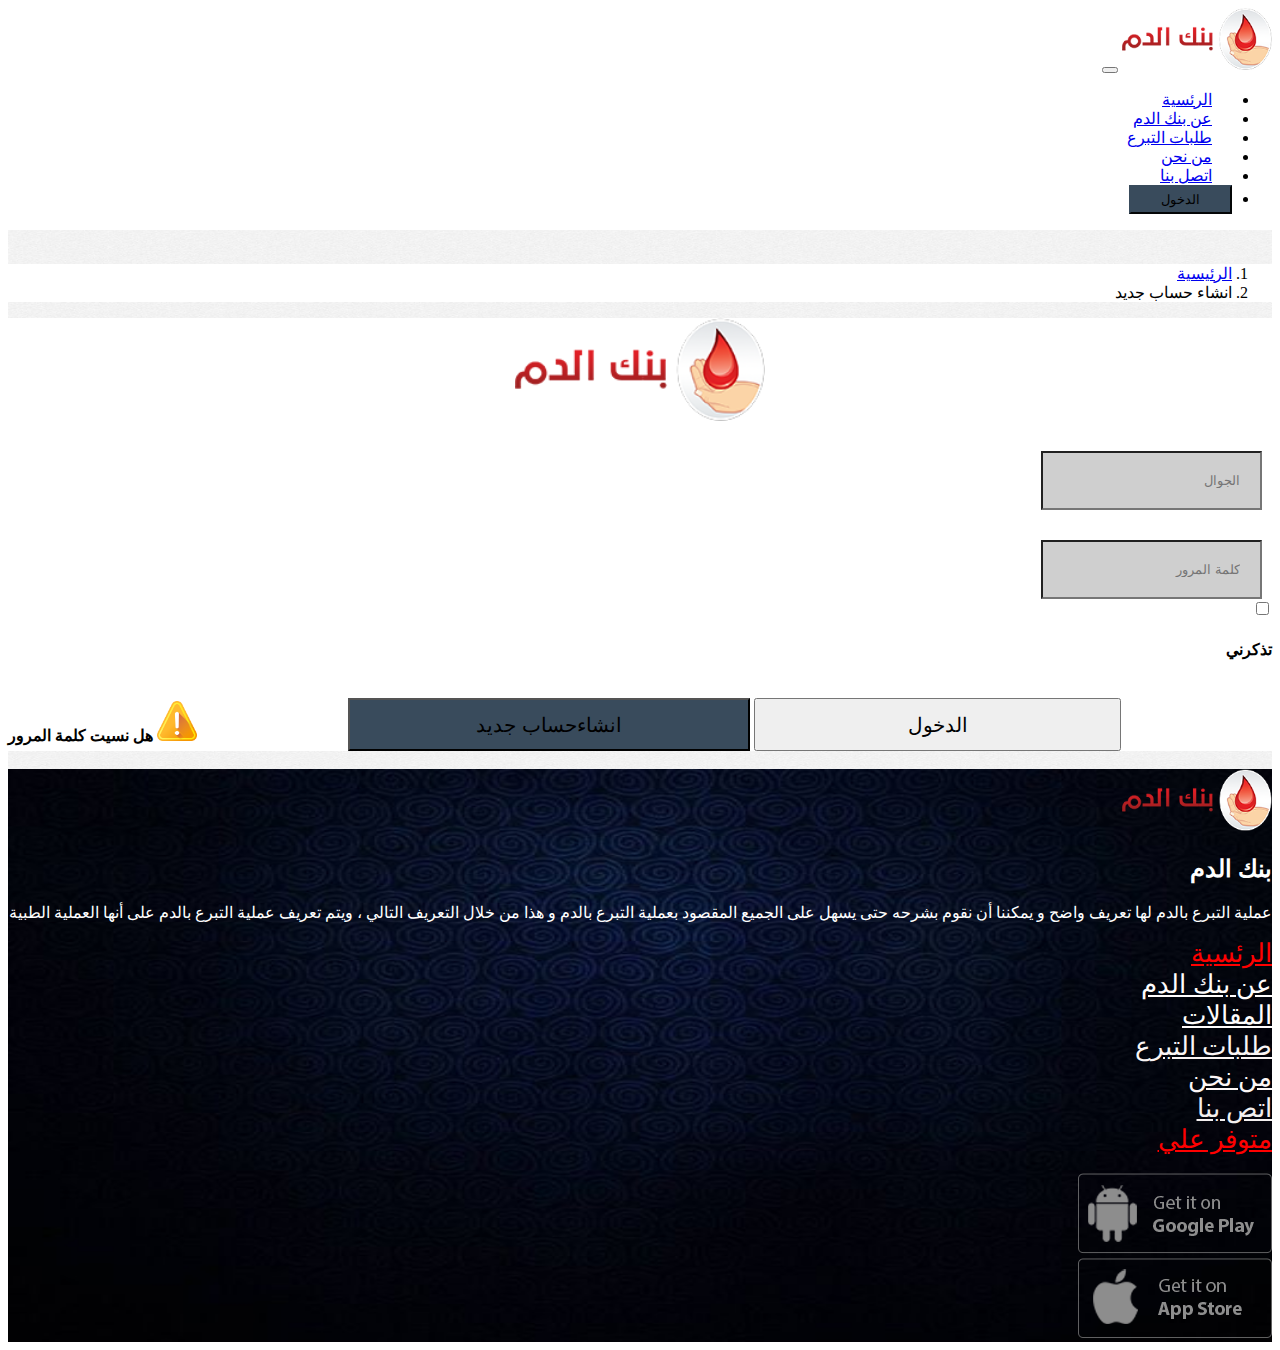
==== index2.html @ ed826035 "11 commit" ====
<!doctype html>
<html lang="en" dir="rtl">
  <head>
    <!-- Required meta tags -->
    <meta charset="utf-8">
    <meta name="viewport" content="width=device-width, initial-scale=1, shrink-to-fit=no">
<title>page ابداع تك</title>
      <!-- Bootstrap CSS -->
      
      <link rel="stylesheet" href="https://cdn.rtlcss.com/bootstrap/v4.2.1/css/bootstrap.min.css" integrity="sha384-vus3nQHTD+5mpDiZ4rkEPlnkcyTP+49BhJ4wJeJunw06ZAp+wzzeBPUXr42fi8If" crossorigin="anonymous">
      <link rel="stylesheet" href="assets/css/style.css">
  <link rel="stylesheet" href="assets/dist/owl.carousel.css"title>
  <link rel="stylesheet" href="assets/dist/owl.theme.default.min.css">
  <link rel="stylesheet" href="https://cdnjs.cloudflare.com/ajax/libs/font-awesome/5.15.1/css/all.min.css">
  <link rel="preconnect" href="https://fonts.gstatic.com">
<link href="https://fonts.googleapis.com/css2?family=Oswald:wght@500&display=swap" rel="stylesheet">
   
  </head>
  <body style="font-family: 'Noto Serif', serif; ">
     <!-- This is nav-->
     <nav class="navbar navbar-expand-lg navbar-light bg-light">
        <div class="container">
        <a class="navbar-brand" href="#"><img style="width: 150px;" src="assets/imgs/logo.png"></a>
        <button class="navbar-toggler" type="button" data-toggle="collapse" data-target="#navbarNav" aria-controls="navbarNav" aria-expanded="false" aria-label="Toggle navigation">
          <span class="navbar-toggler-icon"></span>
        </button>
        <div class="collapse navbar-collapse" id="navbarNav">
          <ul class="navbar-nav">
            <li class="nav-item">
                <a class="nav-link active" aria-current="page" href="#">الرئسية</a>
              </li>
              <li class="nav-item">
                <a class="nav-link" href="#">عن بنك الدم </a>
              </li>
              <li class="nav-item">
                <a class="nav-link" href="#">طلبات التبرع</a>
              </li>
              <li class="nav-item">
                <a class="nav-link" href="#">من نحن </a>
              </li>
              <li class="nav-item">
                <a class="nav-link" href="#">اتصل بنا </a>
              </li>
             
              <li class="nav-item ">
                <a  href="file:///D:/Blood-Bank-Assets/booldsitee/index2.html"><button class="btn btn-primary btnnnn">الدخول</button></a>
              </li>
          </ul>
        </div>
        </div>
      </nav>
<!-- end nav-->
<section style="background: url('assets/imgs/subtle-pattern-1.jpg'); background-size: 100% 100%; background-repeat: no-repeat;" class="services">
   <br>
    <div class="container">
   
      
      <nav aria-label="breadcrumb">
        <ol style="background-color: white;" class="breadcrumb">
          <li class="breadcrumb-item"><a href="#">الرئيسية</a></li>
          <li class="breadcrumb-item active" >انشاء حساب جديد</li>
        </ol>
      </nav>
      
      
        <div >
            <form style="background-color: white;">
                <div class="container">
                    <div class="row">
                    <div class="form-group col-md-11 ">
                      
                        <img  class="center" src="assets/imgs/logo.png">
                      </div>
                      <div class="form-group col-md-11">
                      
                        <input  type="phone" class="form-control" id="inputEmail4" placeholder="الجوال">
                      </div>
                      <div class="form-group col-md-11">
                        
                          <input type="password" class="form-control" id="inputEmail4" placeholder="كلمة المرور">
                        </div>
                        <div class= "col-md-11">
                            
                        <div  class="form-check form-check-inline ">
                            <input class="form-check-input" type="checkbox" id="inlineCheckbox1" value="option1">
                            <label class="form-check-label" for="inlineCheckbox1"><h4>تذكرني</h4></label>
                            <h4  style="float: left;" ><img style="width: 40px;" src="assets/imgs/complain.png"> هل نسيت كلمة المرور</h4>
                          </div>
                          
                        </div>
                        <br>
                       
                        <div class= "col-md-11">
                        <div style="text-align: center;" class="form-group ">
                            <a href="#"><button style="padding: 1% 12%; font-size: 20px;" class="btn btn-success">الدخول</button></a>
                            <a href="#"><button style="padding: 1% 10%; font-size: 20px;" class="btn btn-success colo">انشاءحساب جديد</button></a>
                            </div>
                            
                        </div>
                </div>
                </div>
            </form>
            </div>
            
            <br>
           
        
           
        
   
</section>

<section style="background: url('assets/imgs/img5.jpg'); background-size: 100% 100%; background-repeat: no-repeat;" class="services">

<div class="container"> 

    <div class="row py-5 ">


<div class="col-md-4">
<img style="width: 150px;" src="assets/imgs/logo.png">
<h2 style="color: white;">بنك الدم </h2>
<p style="color: white;">عملية التبرع بالدم لها تعريف واضح و يمكننا أن نقوم بشرحه حتى يسهل على الجميع المقصود بعملية التبرع بالدم و هذا من خلال التعريف التالي ، ويتم تعريف عملية التبرع بالدم على أنها العملية الطبية </p>
</div>
<div class="col-md-4">
    <a  style="color: red; font-size: 26px;" href="#">الرئسية</a> <br>
    <a  style="color: rgb(255, 253, 253); font-size: 26px;" href="#">عن بنك الدم</a> <br>
    <a  style="color: rgb(255, 253, 253); font-size: 26px;" href="#">المقالات</a> <br>
    <a  style="color: rgb(250, 245, 245); font-size: 26px;" href="#">طلبات التبرع</a> <br>
    <a  style="color: rgb(252, 246, 246); font-size: 26px;" href="#">من نحن </a> <br>
    <a  style="color: rgb(243, 239, 239); font-size: 26px;" href="#">اتص بنا </a>

    </div>
    <div class="col-md-4">
        <a  style="color: red; font-size: 26px;" href="#">متوفر علي </a> <br> <br>
        <a   href="#"><img src="assets/imgs/google1.png"></a> <br>
        <a   href="#"><img src="assets/imgs/ios1.png"></a>
       
        </div>
    </div>
</section>

    <!-- Optional JavaScript -->
    <!-- jQuery first, then Popper.js, then Bootstrap JS -->
    <script src="https://code.jquery.com/jquery-3.3.1.slim.min.js" integrity="sha384-q8i/X+965DzO0rT7abK41JStQIAqVgRVzpbzo5smXKp4YfRvH+8abtTE1Pi6jizo" crossorigin="anonymous"></script>
    <script src="https://cdnjs.cloudflare.com/ajax/libs/popper.js/1.14.6/umd/popper.min.js" integrity="sha384-ZMP7rVo3mIykV+2+9J3UJ46jBk0WLaUAdn689aCwoqbBJiSnjAK/l8WvCWPIPm49" crossorigin="anonymous"></script>
    <script src="https://cdn.rtlcss.com/bootstrap/v4.2.1/js/bootstrap.min.js" integrity="sha384-a9xOd0rz8w0J8zqj1qJic7GPFfyMfoiuDjC9rqXlVOcGO/dmRqzMn34gZYDTel8k" crossorigin="anonymous"></script>
    <script src="assets/dist/jquery.min.js"></script>
    <script src="assets/dist/owl.carousel.js"></script>
    <script src="assets/javascript/codejs.js"></script>
    
 

 
   
  </script>

</body>
</html>
---- assets/css/style.css ----
.nav-link{
    margin-right: 20px;
}
.nav-link:hover{
   border-bottom: 3px solid red;
}

.btnnav{
    margin-right: 90px;
    padding: 5px;
}
.card{
    width: 310px;
    margin-right: 1px;
    margin-left: 15px;
    
}

.rcol{
background-color:  rgb(43, 34, 97);
height: 40px;
}
.card-title{
    color:red
}
.card-title:hover{
    text-decoration: none;
}
.carousel-indicators li{
    width: 19px;
    height: 22px;
    border-radius: 50%;
    background-color: red;
}
.btnnnn{
    padding: 5px 30px;
    background-color: #394b5c;
    border-color: #394b5c;
}
.btnnnn:hover{
    background-color: #394b5c;
}
.col{
    color: red;
    font-size: 24px;
}
.item{
    background-color: white;
    margin-top: 60px;
}
.owl-nav{

    float: left;
    position: relative;
    top: -520px;
    font-size: 60px;
}

.ccsa{
    background-color: #394b53 !important;
    margin-right: 150px;
    border-color: #394b52;
}
.sw-photo{
    margin-left: 270px;
}
.photoend{
    width: 230px;
   margin-bottom: 30px;
    float: left;
   
   margin-top: 60px;
}
.mar{
    padding: 10px;
}
.form-control{
    background-color: rgba(207, 207, 207, 0.993);
    margin-right: 10px;
    padding: 20px;
    margin-top: 30px;
}
.de{
    background-color: white;
    border-radius: 10px;
}
.vicon{
    background-color: white;
    border-radius: 60px;
    width: 70rm;
    height: 50rm;
    margin-top: 30px;
}
 .fas{
font-size: 50px;
background-color: white;
border-radius: 160px;

}
.gop{
    background-color: white;
    height: 100px;
    margin-top: 30px;
    border-radius: 0px 60px 60px 0px;
}
.colo{
    background-color:  #394b5c;
}
.center {
    display: block;
    margin-left: auto;
    margin-right: auto;
    width: 250px;
  }
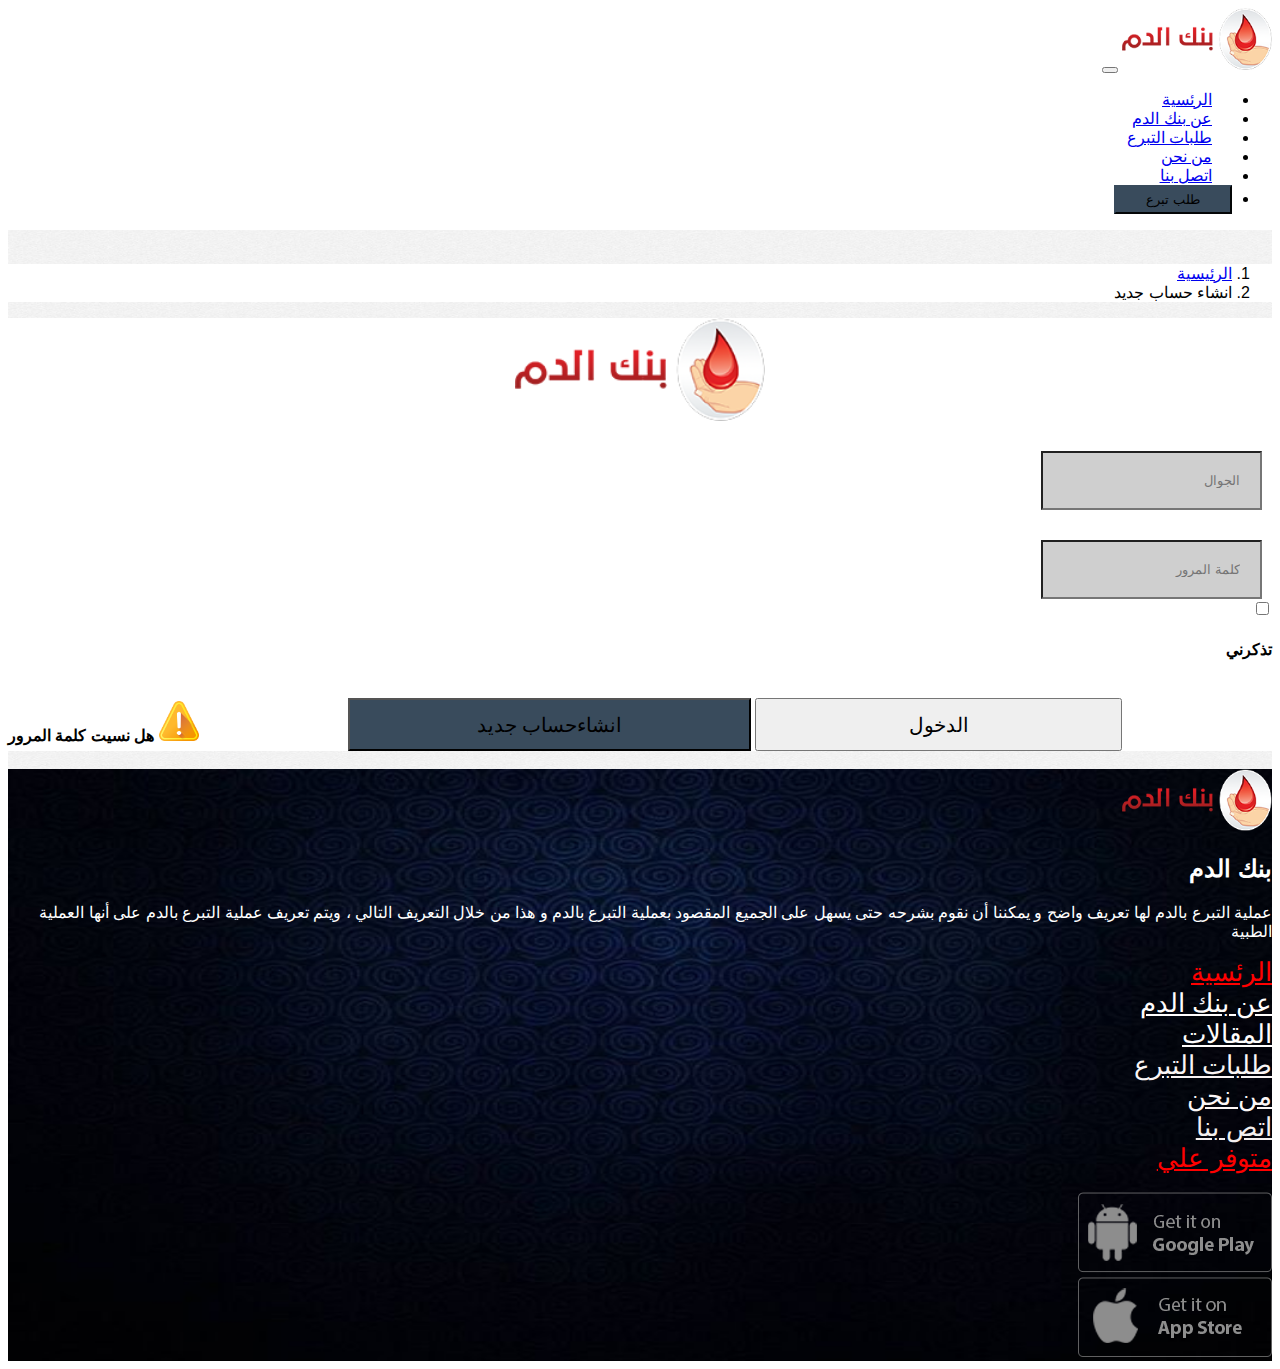
==== commit 1c66aafb: "12 commit" ====
--- a/index2.html
+++ b/index2.html
@@ -16,7 +16,7 @@
 <link href="https://fonts.googleapis.com/css2?family=Oswald:wght@500&display=swap" rel="stylesheet">
    
   </head>
-  <body style="font-family: 'Noto Serif', serif; ">
+  <body style="font-family: 'Cairo', sans-serif; ">
      <!-- This is nav-->
      <nav class="navbar navbar-expand-lg navbar-light bg-light">
         <div class="container">
@@ -43,7 +43,9 @@
               </li>
              
               <li class="nav-item ">
-                <a  href="file:///D:/Blood-Bank-Assets/booldsitee/index2.html"><button class="btn btn-primary btnnnn">الدخول</button></a>
+                <a  href="file:///D:/Blood-Bank-Assets/booldsitee/index2.html"><button class="btn btn-primary btnnnn">طلب تبرع 
+
+                </button></a>
               </li>
           </ul>
         </div>
--- a/assets/css/style.css
+++ b/assets/css/style.css
@@ -111,4 +111,12 @@
     margin-left: auto;
     margin-right: auto;
     width: 250px;
+  }
+  .soo{
+      width: 55px;
+      padding: 6px;
+      margin-right: 10px;
+  }
+  .con{
+      background-color: white;
   }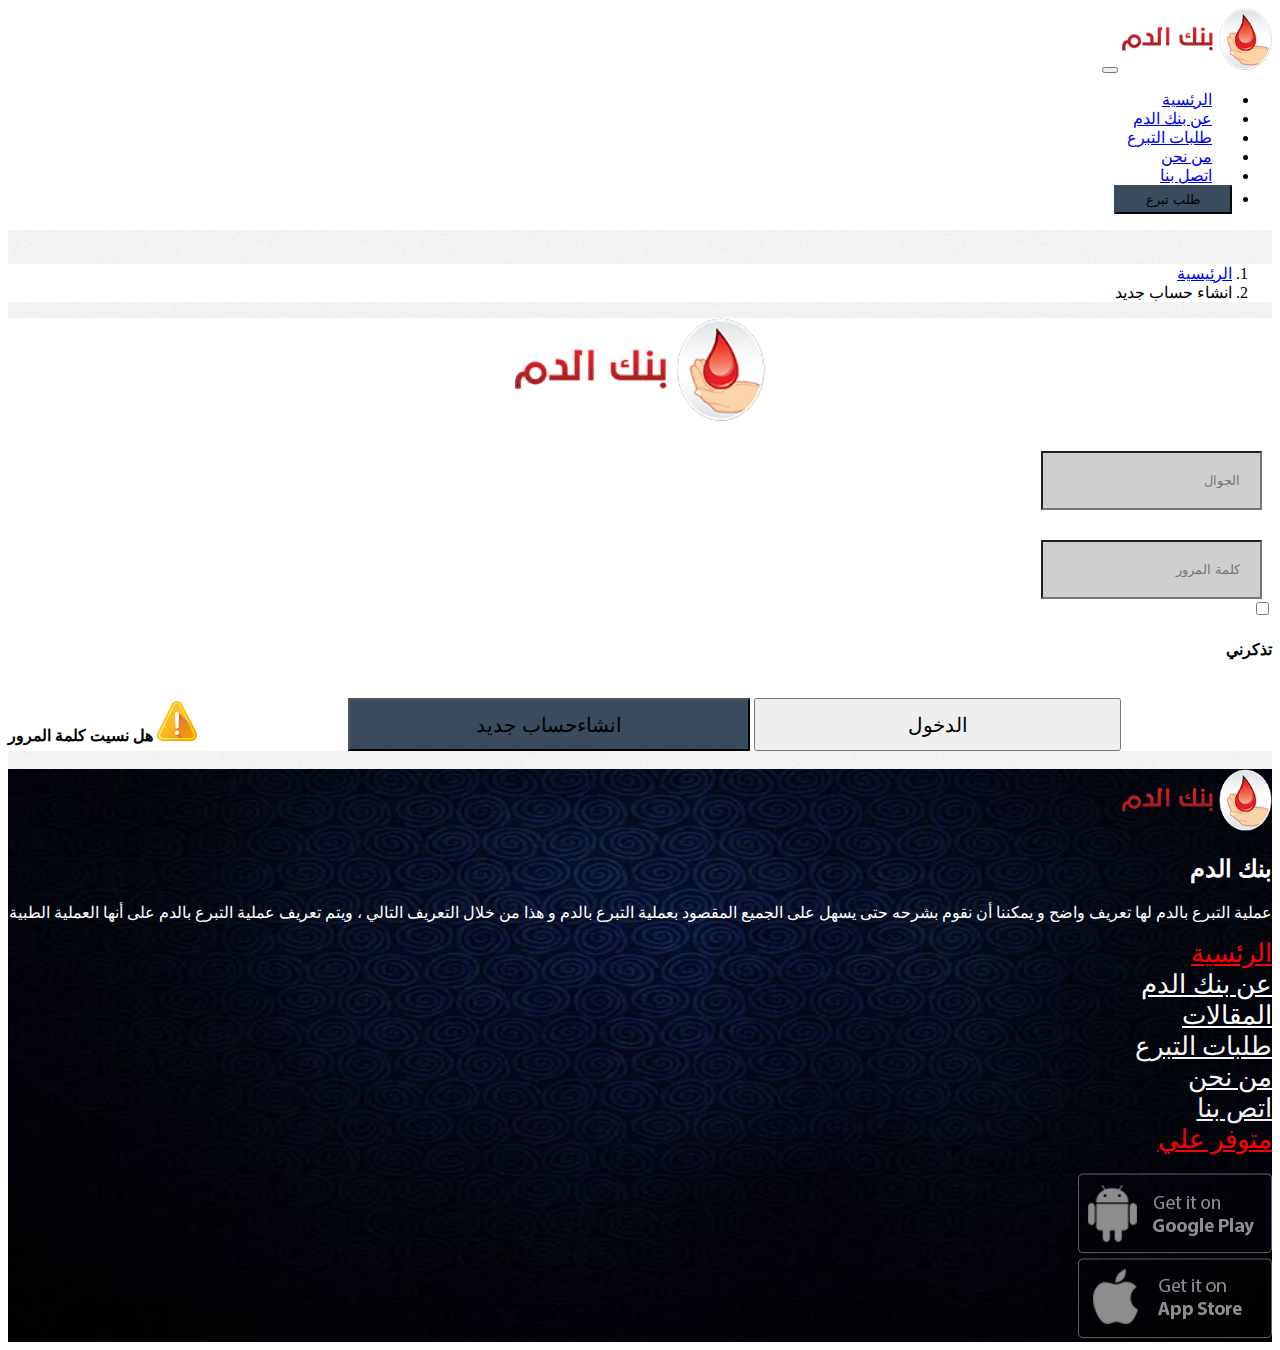
==== commit f0590e67: "18 commit" ====
--- a/index2.html
+++ b/index2.html
@@ -16,7 +16,7 @@
 <link href="https://fonts.googleapis.com/css2?family=Oswald:wght@500&display=swap" rel="stylesheet">
    
   </head>
-  <body style="font-family: 'Cairo', sans-serif; ">
+  <body style="font-family: 'Noto Serif', serif; ">
      <!-- This is nav-->
      <nav class="navbar navbar-expand-lg navbar-light bg-light">
         <div class="container">
@@ -44,7 +44,7 @@
              
               <li class="nav-item ">
                 <a  href="file:///D:/Blood-Bank-Assets/booldsitee/index2.html"><button class="btn btn-primary btnnnn">طلب تبرع 
-
+                  
                 </button></a>
               </li>
           </ul>
--- a/assets/css/style.css
+++ b/assets/css/style.css
@@ -65,11 +65,13 @@
     margin-left: 270px;
 }
 .photoend{
-    width: 230px;
-   margin-bottom: 30px;
-    float: left;
+    width: 300px;
+    
    
-   margin-top: 60px;
+    display: block;
+    
+    margin-right: auto;
+   
 }
 .mar{
     padding: 10px;
@@ -99,7 +101,7 @@
 }
 .gop{
     background-color: white;
-    height: 100px;
+    height: 130px;
     margin-top: 30px;
     border-radius: 0px 60px 60px 0px;
 }
@@ -119,4 +121,68 @@
   }
   .con{
       background-color: white;
+  }
+  .carousel-caption{
+
+margin-bottom:120px;
+position: absolute;
+
+
+  }
+  .pp{
+    display: block;
+    margin-left: auto;
+  }
+  .god{
+float: left;     
+
+  }
+  .btnw{
+
+    background-color: rgb(126, 123, 123);
+    
+    border-color:rgb(126, 123, 123);
+  }
+  .EN{
+
+    border-right: 2px solid rgb(250, 245, 245);
+    color: rgb(233, 231, 231);
+    font-size: 22px;
+    margin-right: 2px;
+  }
+  .EN:hover{
+      text-decoration:none;
+      color:whitesmoke;
+  }
+  .arbi{
+    color: rgb(233, 33, 33);
+    font-size: 22px;
+  }
+  .arbi:hover{
+    text-decoration:none;
+    color:whitesmoke;
+  }
+  .emil{
+      color: white;
+  }
+  .phoo{
+    color: white;
+    
+  }
+  .icon{
+    display: block;
+    margin-left: auto;
+    margin-right: auto;
+
+  }
+  .fab{
+      color: white;
+      margin-right: 20px;
+      font-size: 30px;
+  }
+  .em{
+      font-size: 20px;
+  }
+  .far{
+      color: white;
   }